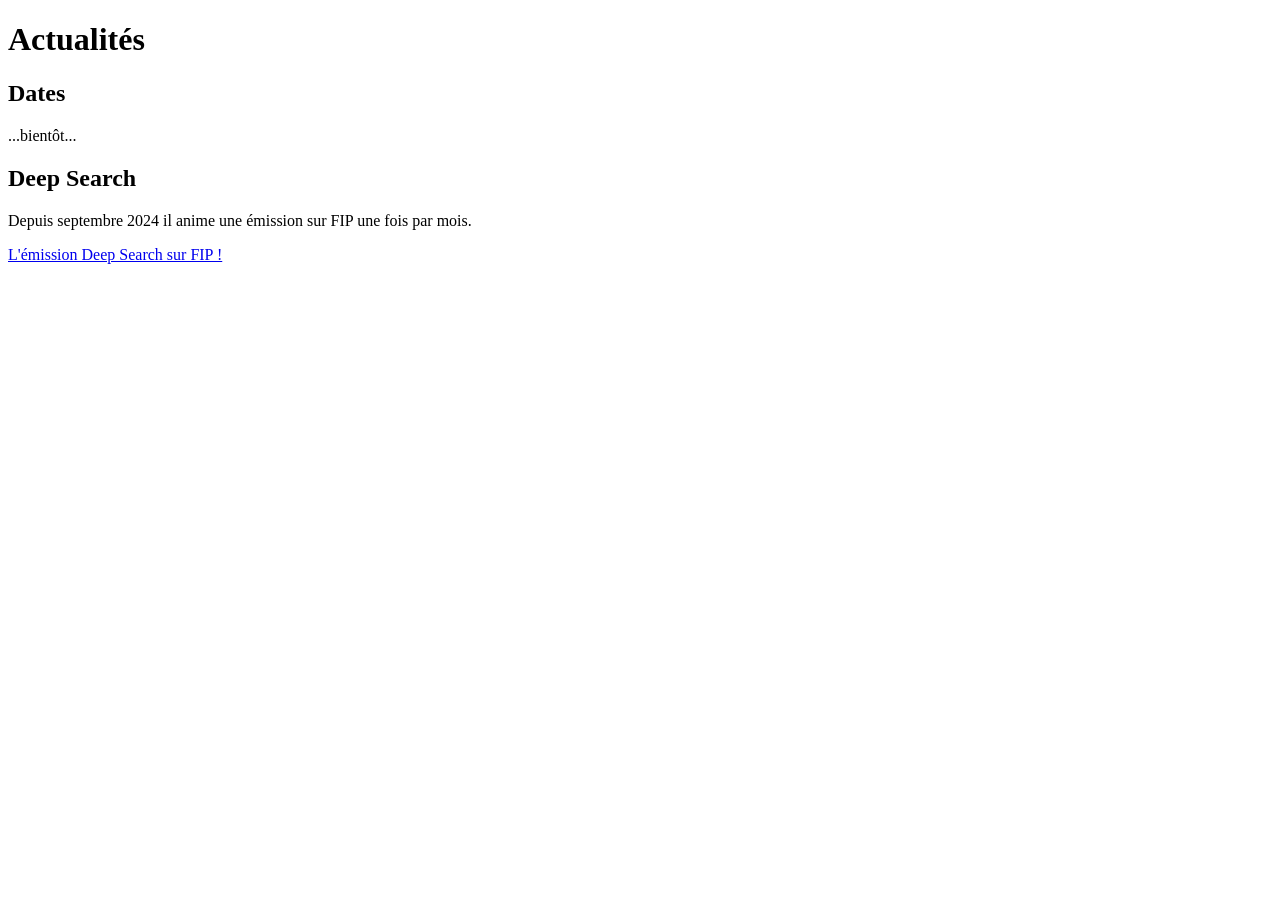
==== actualites.html @ 509f7015 "ajoute section deux cartes et podcast & lecteur intégré" ====
<!DOCTYPE html>
<html lang="fr">
<head>
    <meta charset="UTF-8">
    <meta name="viewport" content="width=device-width, initial-scale=1.0">
    <title>Document</title>
</head>
<body>


     <h1>Actualités</h1>
        <h2>Dates</h2>
            <p>...bientôt...</p>
        <h2>Deep Search</h2>
            <p>Depuis septembre 2024 il anime une émission sur FIP une fois par mois.</p>
    <a href="https://www.radiofrance.fr/fip/podcasts/deep-search-par-laurent-garnier">L'émission Deep Search sur FIP !</a>
    
</body>
</html>
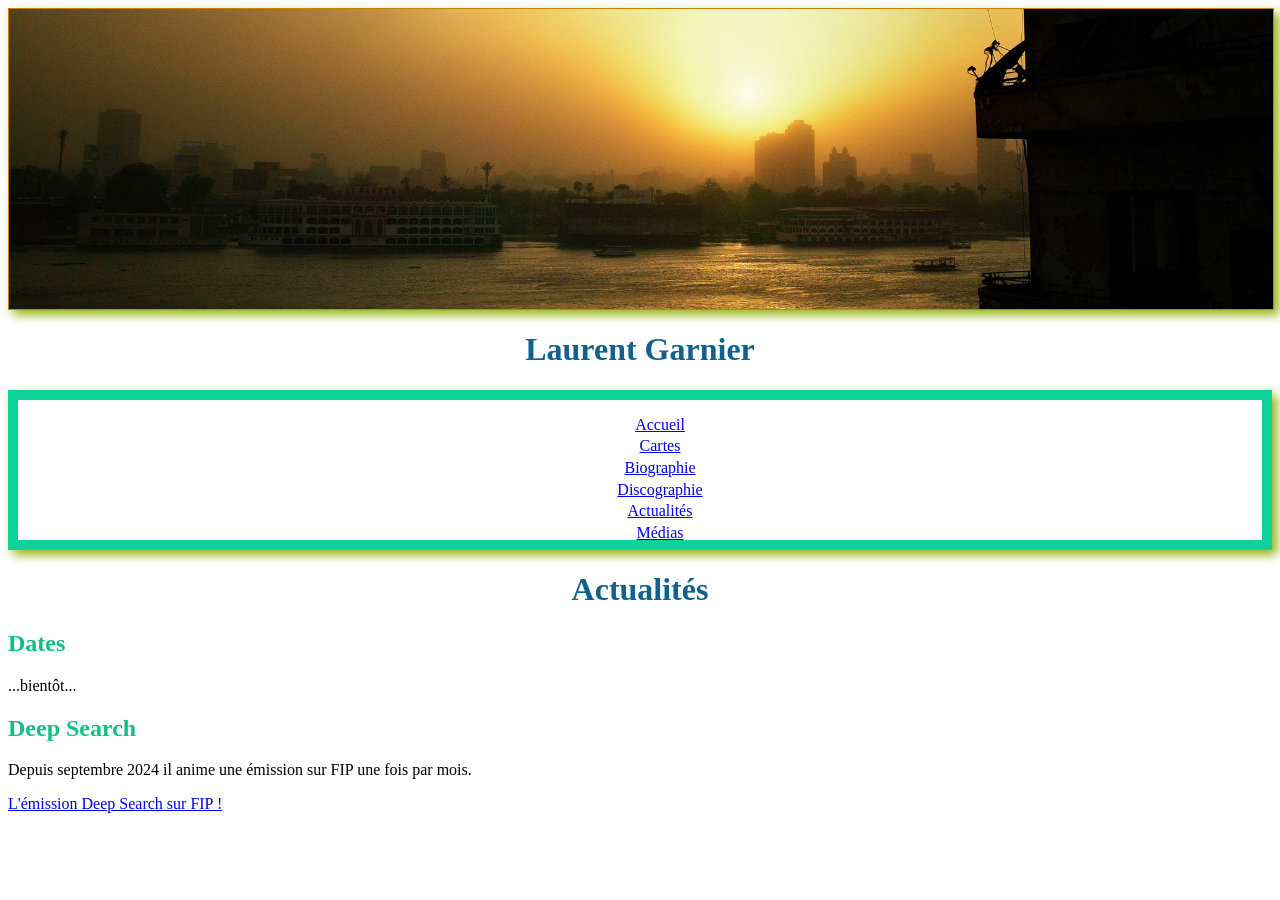
==== commit 0ebc984f: "ajoute CSS" ====
--- a/actualites.html
+++ b/actualites.html
@@ -3,9 +3,24 @@
 <head>
     <meta charset="UTF-8">
     <meta name="viewport" content="width=device-width, initial-scale=1.0">
-    <title>Document</title>
+    <link rel="stylesheet" href="style.css">
+    <title>Actualités</title>
 </head>
 <body>
+    <header>
+       <img src="./banniere.jpg" alt="Bannière de Laurent Garnier"  class="banniere">
+        <h1>Laurent Garnier</h1>
+            <nav>
+                <ul>
+                <li><a href="index.html" >Accueil</a></li>
+                <li><a href="cartes.html" >Cartes</a></li>
+                <li><a href="biographie.html" >Biographie</a></li>
+                <li><a href="discographie.html">Discographie</a></li>
+                <li><a href="actualites.html">Actualités</a></li>
+                <li><a href="medias.html">Médias</a></li>
+                </ul>
+            </nav>
+    </header>
 
 
      <h1>Actualités</h1>
--- a/style.css
+++ b/style.css
@@ -0,0 +1,66 @@
+body { font-family: Verdana;
+}
+
+h1 {
+    color: rgb(17, 97, 143);
+    display: flex;
+    justify-content: center;
+    justify-items: center;
+    
+}
+h2 {
+    color: rgb(15, 193, 125);}
+
+
+li {
+    list-style-type: square;
+    display: flex;
+    justify-content: center;
+    width: 80px;
+    height: 20%;
+}
+
+nav {
+    display: flex;
+    justify-content: center;
+    justify-items: center;
+    margin-bottom: 15px;
+    border : 10px solid rgb(15, 210, 155);
+    box-shadow: 5px 5px 10px rgb(146, 179, 16);
+
+}
+
+img {
+    display: flex;
+    margin-left: 0;
+    margin-right: 0;
+    width: 400px;
+    height: 300px;
+}
+
+q {
+    font-style:inherit;
+    font-size: 15px;
+    display: flex;
+    justify-content:right;
+}
+
+.banniere {
+    display: flex;
+    justify-content: center;
+    justify-items: center;
+    margin-bottom: 15px;
+    width: 100%;
+    height: 300px;
+    box-shadow: 5px 5px 10px rgb(146, 179, 16);
+    border: 1px solid rgb(201, 130, 7);
+
+}
+
+iframe {
+    display: flex;
+    justify-content:end;
+    justify-items: center;
+    margin-left: 100px;
+    margin-right: 100px;
+}
